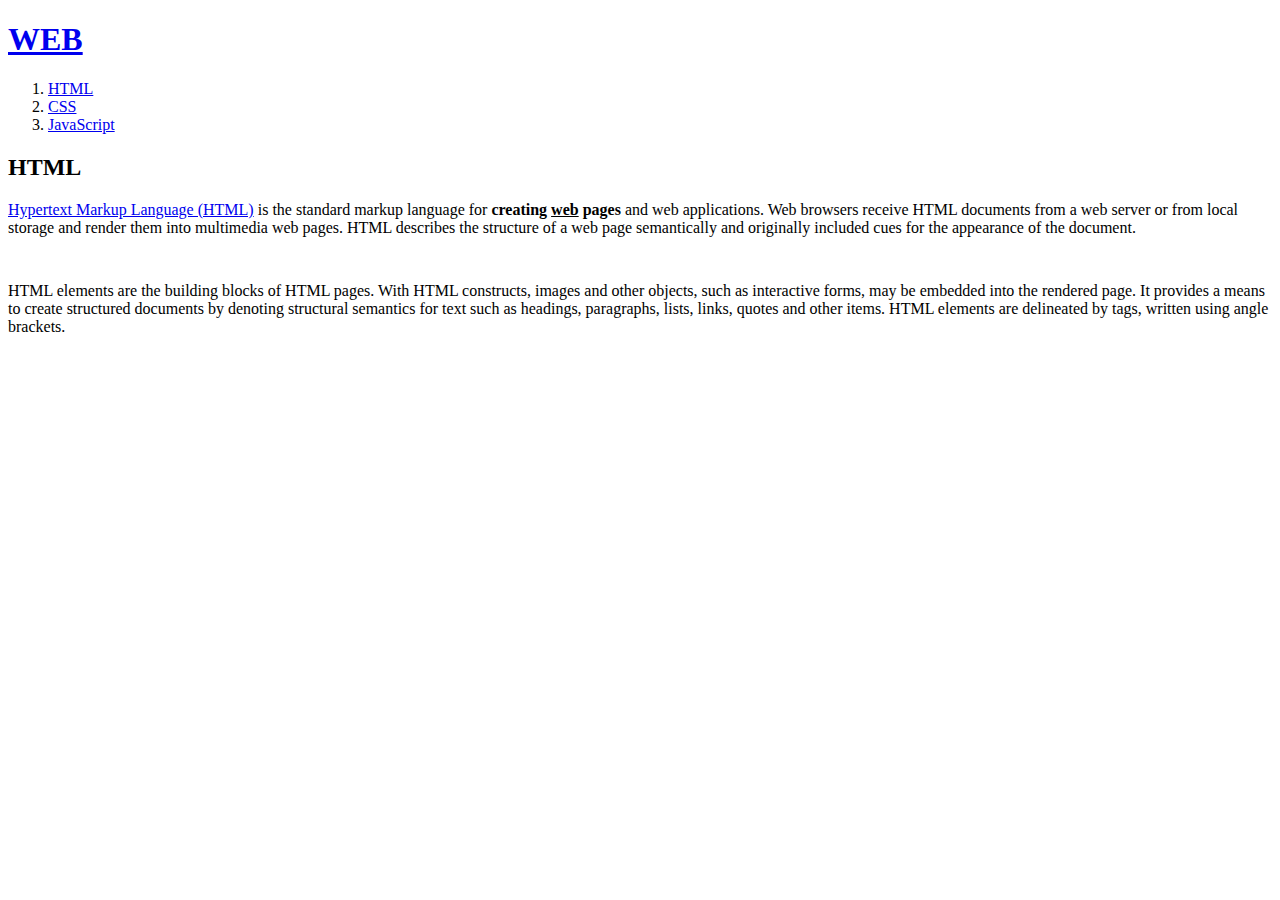
==== 1.html @ 0b982f16 "website" ====
<!doctype html>
<html>
<head>
<title>WEB1 - HTML</title>
<meta charset="utf-8">
</head>
<body>
  <h1><a href="index.html">WEB</a></h1>
<ol>
<li><a href="1.html">HTML</a></li>
<li><a href="2.html">CSS</a></li>
<li><a href="3.html">JavaScript</a></li>
</ol>
<h2>HTML</h2>
<p><a href="https://www.w3.org/TR/html5/" target="_blank" title="html5 specification">Hypertext Markup Language (HTML)</a> is the standard markup
language for <strong>creating <u>web</u> pages</strong> and web applications.
Web browsers receive HTML documents from a web server or from local storage and render them into multimedia web pages. HTML describes the structure of a web page semantically and originally included cues for the appearance of the document.</p><p style="margin-top:45px;">HTML elements are the building blocks of HTML pages. With HTML constructs, images and other objects, such as interactive forms, may be embedded into the rendered page. It provides a means to create structured documents by denoting structural semantics for text such as headings, paragraphs, lists, links, quotes and other items. HTML elements are delineated by tags, written using angle brackets.</p></body></html>
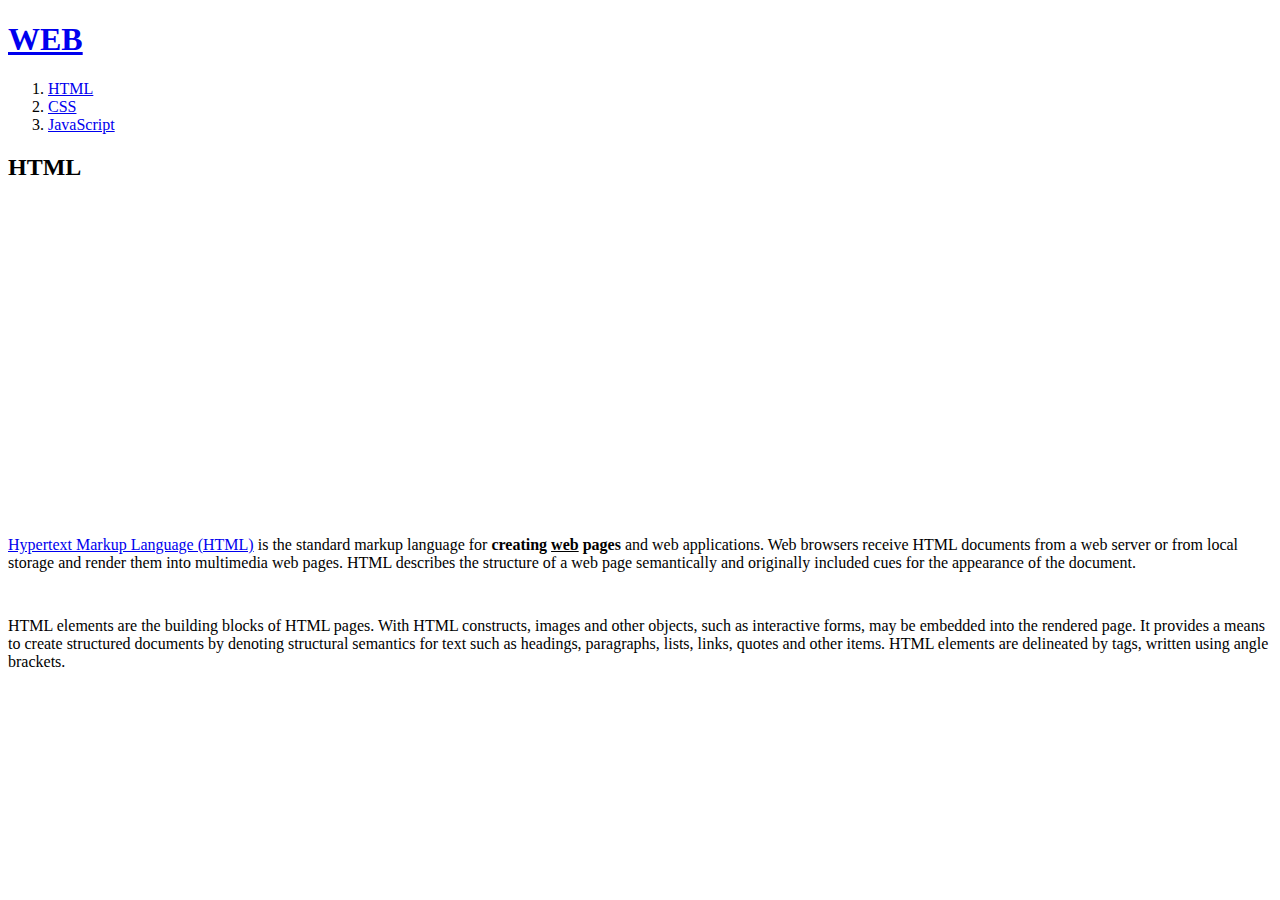
==== commit 8a795a4e: "frog" ====
--- a/1.html
+++ b/1.html
@@ -12,6 +12,26 @@
 <li><a href="3.html">JavaScript</a></li>
 </ol>
 <h2>HTML</h2>
-<p><a href="https://www.w3.org/TR/html5/" target="_blank" title="html5 specification">Hypertext Markup Language (HTML)</a> is the standard markup
-language for <strong>creating <u>web</u> pages</strong> and web applications.
-Web browsers receive HTML documents from a web server or from local storage and render them into multimedia web pages. HTML describes the structure of a web page semantically and originally included cues for the appearance of the document.</p><p style="margin-top:45px;">HTML elements are the building blocks of HTML pages. With HTML constructs, images and other objects, such as interactive forms, may be embedded into the rendered page. It provides a means to create structured documents by denoting structural semantics for text such as headings, paragraphs, lists, links, quotes and other items. HTML elements are delineated by tags, written using angle brackets.</p></body></html>
+<p><iframe width="560" height="315" src="https://www.youtube.com/embed/jSJM9iOiQ1g" frameborder="0" allowfullscreen></iframe></p>
+<p><a href="https://www.w3.org/TR/html5/" target="_blank" title="html5 specification">Hypertext Markup Language (HTML)</a> is the standard markup language for <strong>creating <u>web</u> pages</strong> and web applications.
+Web browsers receive HTML documents from a web server or from local storage and render them into multimedia web pages. HTML describes the structure of a web page semantically and originally included cues for the appearance of the document.</p><p style="margin-top:45px;">HTML elements are the building blocks of HTML pages. With HTML constructs, images and other objects, such as interactive forms, may be embedded into the rendered page. It provides a means to create structured documents by denoting structural semantics for text such as headings, paragraphs, lists, links, quotes and other items. HTML elements are delineated by tags, written using angle brackets.</p>
+<p><div id="disqus_thread"></div>
+<script>
+
+/**
+*  RECOMMENDED CONFIGURATION VARIABLES: EDIT AND UNCOMMENT THE SECTION BELOW TO INSERT DYNAMIC VALUES FROM YOUR PLATFORM OR CMS.
+*  LEARN WHY DEFINING THESE VARIABLES IS IMPORTANT: https://disqus.com/admin/universalcode/#configuration-variables*/
+/*
+var disqus_config = function () {
+this.page.url = PAGE_URL;  // Replace PAGE_URL with your page's canonical URL variable
+this.page.identifier = PAGE_IDENTIFIER; // Replace PAGE_IDENTIFIER with your page's unique identifier variable
+};
+*/
+(function() { // DON'T EDIT BELOW THIS LINE
+var d = document, s = d.createElement('script');
+s.src = 'https://web1-2.disqus.com/embed.js';
+s.setAttribute('data-timestamp', +new Date());
+(d.head || d.body).appendChild(s);
+})();
+</script>
+<noscript>Please enable JavaScript to view the <a href="https://disqus.com/?ref_noscript">comments powered by Disqus.</a></noscript></p></body></html>
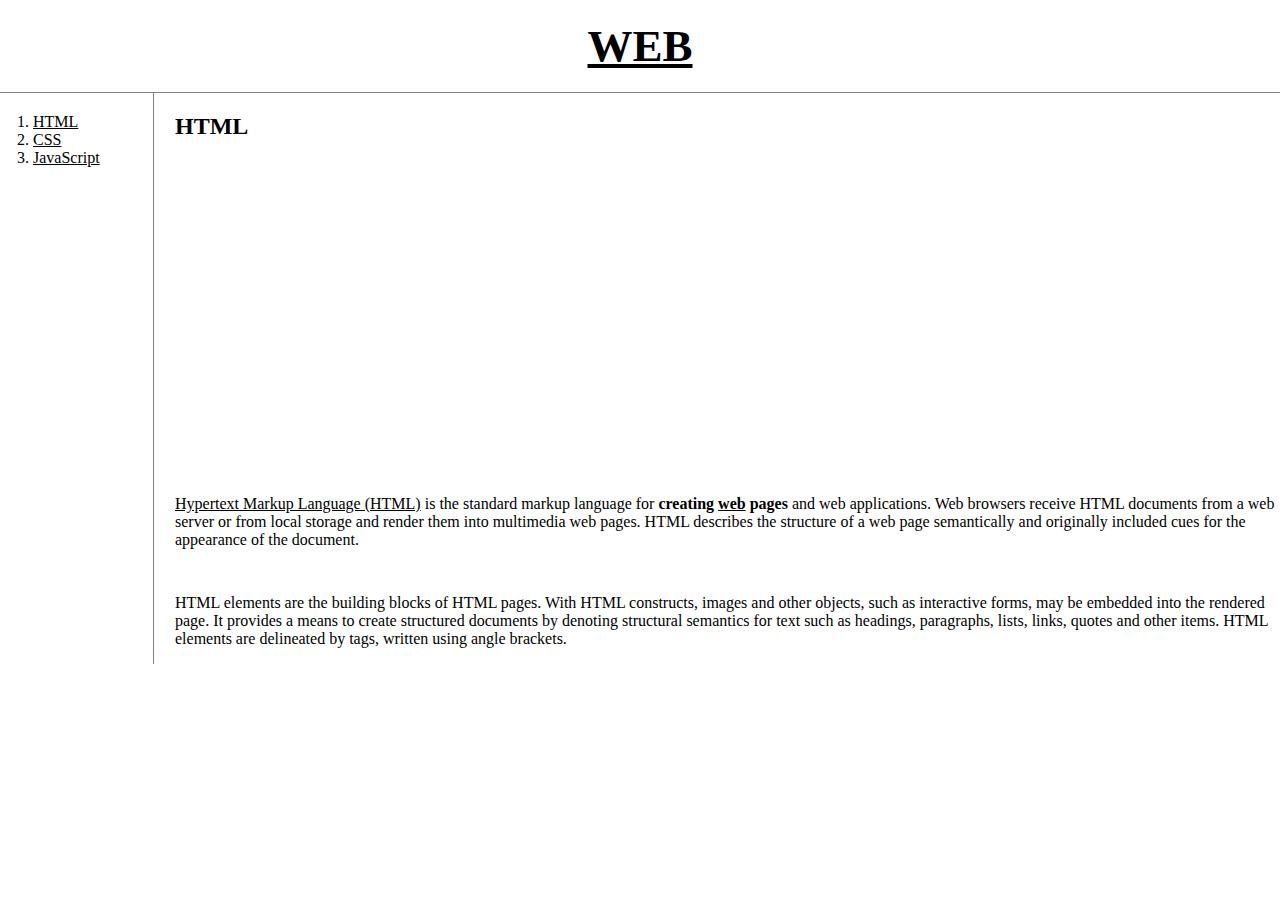
==== commit b5ca6777: "Add files via upload" ====
--- a/1.html
+++ b/1.html
@@ -3,35 +3,18 @@
 <head>
 <title>WEB1 - HTML</title>
 <meta charset="utf-8">
+<link rel="stylesheet" href="style.css">
 </head>
 <body>
   <h1><a href="index.html">WEB</a></h1>
+  <div id="grid">
 <ol>
 <li><a href="1.html">HTML</a></li>
 <li><a href="2.html">CSS</a></li>
 <li><a href="3.html">JavaScript</a></li>
 </ol>
+<div id="article">
 <h2>HTML</h2>
 <p><iframe width="560" height="315" src="https://www.youtube.com/embed/jSJM9iOiQ1g" frameborder="0" allowfullscreen></iframe></p>
 <p><a href="https://www.w3.org/TR/html5/" target="_blank" title="html5 specification">Hypertext Markup Language (HTML)</a> is the standard markup language for <strong>creating <u>web</u> pages</strong> and web applications.
-Web browsers receive HTML documents from a web server or from local storage and render them into multimedia web pages. HTML describes the structure of a web page semantically and originally included cues for the appearance of the document.</p><p style="margin-top:45px;">HTML elements are the building blocks of HTML pages. With HTML constructs, images and other objects, such as interactive forms, may be embedded into the rendered page. It provides a means to create structured documents by denoting structural semantics for text such as headings, paragraphs, lists, links, quotes and other items. HTML elements are delineated by tags, written using angle brackets.</p>
-<p><div id="disqus_thread"></div>
-<script>
-
-/**
-*  RECOMMENDED CONFIGURATION VARIABLES: EDIT AND UNCOMMENT THE SECTION BELOW TO INSERT DYNAMIC VALUES FROM YOUR PLATFORM OR CMS.
-*  LEARN WHY DEFINING THESE VARIABLES IS IMPORTANT: https://disqus.com/admin/universalcode/#configuration-variables*/
-/*
-var disqus_config = function () {
-this.page.url = PAGE_URL;  // Replace PAGE_URL with your page's canonical URL variable
-this.page.identifier = PAGE_IDENTIFIER; // Replace PAGE_IDENTIFIER with your page's unique identifier variable
-};
-*/
-(function() { // DON'T EDIT BELOW THIS LINE
-var d = document, s = d.createElement('script');
-s.src = 'https://web1-2.disqus.com/embed.js';
-s.setAttribute('data-timestamp', +new Date());
-(d.head || d.body).appendChild(s);
-})();
-</script>
-<noscript>Please enable JavaScript to view the <a href="https://disqus.com/?ref_noscript">comments powered by Disqus.</a></noscript></p></body></html>
+Web browsers receive HTML documents from a web server or from local storage and render them into multimedia web pages. HTML describes the structure of a web page semantically and originally included cues for the appearance of the document.</p><p style="margin-top:45px;">HTML elements are the building blocks of HTML pages. With HTML constructs, images and other objects, such as interactive forms, may be embedded into the rendered page. It provides a means to create structured documents by denoting structural semantics for text such as headings, paragraphs, lists, links, quotes and other items. HTML elements are delineated by tags, written using angle brackets.</p></div></div></body></html>
--- a/style.css
+++ b/style.css
@@ -0,0 +1,40 @@
+body{
+  margin:0;
+}
+a {
+  color:black;
+}
+h1 {
+  font-size:45px;
+  text-align:center;
+  border-bottom:1px solid gray;
+  margin:0;
+  padding:20px;
+}
+ol{
+  border-right:1px solid gray;
+  width:100px;
+  margin:0;
+  padding:20px;
+}
+#grid{
+  display:grid;
+  grid-template-columns:150px 1fr;
+}
+#grid ol{
+  padding-left:33px;
+}
+#grid #article{
+  padding-left:25px;
+}
+@media(max-width:800px){
+  #grid{
+    display:block;
+  }
+  ol{
+    border-right:none;
+  }
+  h1{
+    border-bottom:none;
+  }
+}
